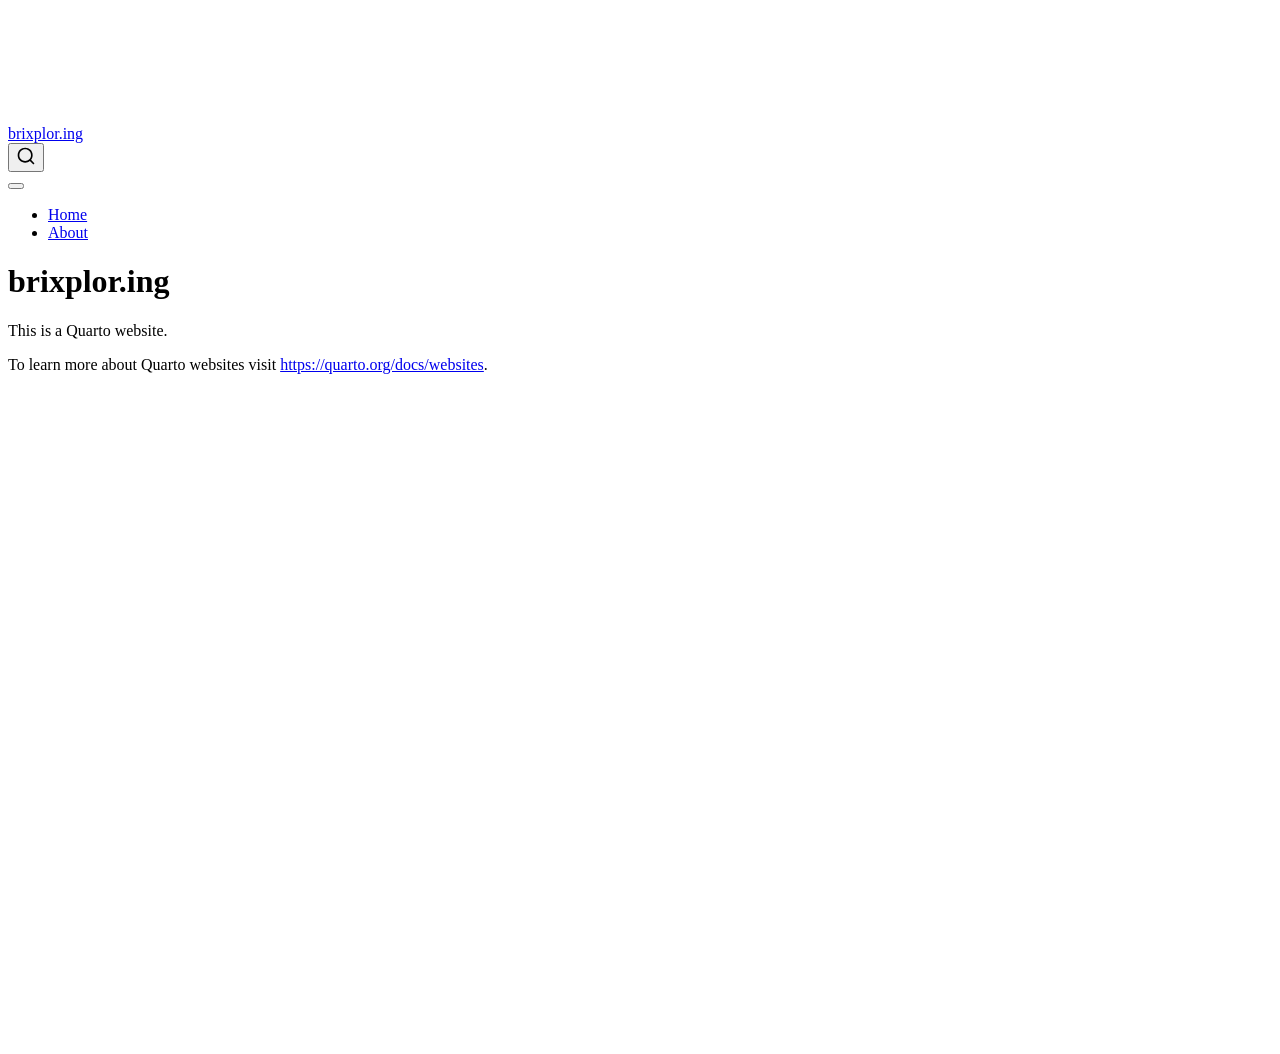
==== docs/index.html @ 3aeb50ac "Initial commit" ====
<!DOCTYPE html>
<html xmlns="http://www.w3.org/1999/xhtml" lang="en" xml:lang="en"><head>

<meta charset="utf-8">
<meta name="generator" content="quarto-1.10.19">

<meta name="viewport" content="width=device-width, initial-scale=1.0, user-scalable=yes">


<title>brixplor.ing</title>
<style>
/* Default styles provided by pandoc.
** See https://pandoc.org/MANUAL.html#variables-for-html for config info.
*/
span.smallcaps{font-variant: small-caps;}
div.columns{display: flex; gap: 1.5em;}
div.column{flex: auto;}
@media screen {
div.columns{gap: min(4vw, 1.5em);}
div.column{overflow-x: auto;}
}
div.hanging-indent{margin-left: 1.5em; text-indent: -1.5em;}
ul.task-list{list-style: none;}
ul.task-list li input[type="checkbox"] {
  width: 0.8em;
  margin: 0 0.8em 0.2em -1em; /* quarto-specific, see https://github.com/quarto-dev/quarto-cli/issues/4556 */ 
  vertical-align: middle;
}
</style>


<script src="site_libs/quarto-nav/quarto-nav.js"></script>
<script src="site_libs/quarto-nav/headroom.min.js"></script>
<script src="site_libs/clipboard/clipboard.min.js"></script>
<script src="site_libs/quarto-search/autocomplete.umd.js"></script>
<script src="site_libs/quarto-search/fuse.min.js"></script>
<script src="site_libs/quarto-search/quarto-search.js"></script>
<meta name="quarto:offset" content="./">
<script src="site_libs/quarto-html/quarto.js" type="module"></script>
<script src="site_libs/quarto-html/tabsets/tabsets.js" type="module"></script>
<script src="site_libs/quarto-html/popper.min.js"></script>
<script src="site_libs/quarto-html/tippy.umd.min.js"></script>
<script src="site_libs/quarto-html/anchor.min.js"></script>
<link href="site_libs/quarto-html/tippy.css" rel="stylesheet">
<link href="site_libs/quarto-html/quarto-syntax-highlighting-bf27225e3a48a9273f3daa8f8e829971.css" rel="stylesheet" id="quarto-text-highlighting-styles">
<script src="site_libs/bootstrap/bootstrap.min.js"></script>
<link href="site_libs/bootstrap/bootstrap-icons.css" rel="stylesheet">
<link href="site_libs/bootstrap/bootstrap-172ba59bd5e0b52282274ba0c0cc16fc.min.css" rel="stylesheet" append-hash="true" id="quarto-bootstrap" data-mode="light">
<script id="quarto-search-options" type="application/json">{
  "location": "navbar",
  "copy-button": false,
  "collapse-after": 3,
  "panel-placement": "end",
  "type": "overlay",
  "limit": 50,
  "keyboard-shortcut": [
    "f",
    "/",
    "s"
  ],
  "show-item-context": false,
  "language": {
    "search-no-results-text": "No results",
    "search-matching-documents-text": "matching documents",
    "search-copy-link-title": "Copy link to search",
    "search-hide-matches-text": "Hide additional matches",
    "search-more-match-text": "more match in this document",
    "search-more-matches-text": "more matches in this document",
    "search-clear-button-title": "Clear",
    "search-text-placeholder": "",
    "search-detached-cancel-button-title": "Cancel",
    "search-submit-button-title": "Submit",
    "search-label": "Search"
  }
}</script>


<link rel="stylesheet" href="styles.css">
</head>

<body class="nav-fixed quarto-light">

<div id="quarto-search-results"></div>
  <header id="quarto-header" class="headroom fixed-top">
    <nav class="navbar navbar-expand-lg " data-bs-theme="dark">
      <div class="navbar-container container-fluid">
      <div class="navbar-brand-container mx-auto">
    <a class="navbar-brand" href="./index.html">
    <span class="navbar-title">brixplor.ing</span>
    </a>
  </div>
            <div id="quarto-search" class="" title="Search"></div>
          <button class="navbar-toggler" type="button" data-bs-toggle="collapse" data-bs-target="#navbarCollapse" aria-controls="navbarCollapse" role="menu" aria-expanded="false" aria-label="Toggle navigation" onclick="if (window.quartoToggleHeadroom) { window.quartoToggleHeadroom(); }">
  <span class="navbar-toggler-icon"></span>
</button>
          <div class="collapse navbar-collapse" id="navbarCollapse">
            <ul class="navbar-nav navbar-nav-scroll me-auto">
  <li class="nav-item">
    <a class="nav-link active" href="./index.html" aria-current="page"> 
<span class="menu-text">Home</span></a>
  </li>  
  <li class="nav-item">
    <a class="nav-link" href="./about.html"> 
<span class="menu-text">About</span></a>
  </li>  
</ul>
          </div> <!-- /navcollapse -->
            <div class="quarto-navbar-tools">
</div>
      </div> <!-- /container-fluid -->
    </nav>
</header>
<!-- content -->
<div id="quarto-content" class="quarto-container page-columns page-rows-contents page-layout-article page-navbar">
<!-- sidebar -->
<!-- margin-sidebar -->
    <div id="quarto-margin-sidebar" class="sidebar margin-sidebar zindex-bottom">
        
    </div>
<!-- main -->
<main class="content" id="quarto-document-content">

<header id="title-block-header" class="quarto-title-block default">
<div class="quarto-title">
<h1 class="title">brixplor.ing</h1>
</div>



<div class="quarto-title-meta">

    
  
    
  </div>
  


</header>


<p>This is a Quarto website.</p>
<p>To learn more about Quarto websites visit <a href="https://quarto.org/docs/websites" class="uri">https://quarto.org/docs/websites</a>.</p>



</main> <!-- /main -->
<script id="quarto-html-after-body" type="application/javascript">
  window.document.addEventListener("DOMContentLoaded", function (event) {
    const icon = "";
    const anchorJS = new window.AnchorJS();
    anchorJS.options = {
      placement: 'right',
      icon: icon
    };
    anchorJS.add('.anchored');
    const isCodeAnnotation = (el) => {
      for (const clz of el.classList) {
        if (clz.startsWith('code-annotation-')) {                     
          return true;
        }
      }
      return false;
    }
    const onCopySuccess = function(e) {
      // button target
      const button = e.trigger;
      // don't keep focus
      button.blur();
      // flash "checked"
      button.classList.add('code-copy-button-checked');
      var currentTitle = button.getAttribute("title");
      button.setAttribute("title", "Copied!");
      let tooltip;
      if (window.bootstrap) {
        button.setAttribute("data-bs-toggle", "tooltip");
        button.setAttribute("data-bs-placement", "left");
        button.setAttribute("data-bs-title", "Copied!");
        tooltip = new bootstrap.Tooltip(button, 
          { trigger: "manual", 
            customClass: "code-copy-button-tooltip",
            offset: [0, -8]});
        tooltip.show();    
      }
      setTimeout(function() {
        if (tooltip) {
          tooltip.hide();
          button.removeAttribute("data-bs-title");
          button.removeAttribute("data-bs-toggle");
          button.removeAttribute("data-bs-placement");
        }
        button.setAttribute("title", currentTitle);
        button.classList.remove('code-copy-button-checked');
      }, 1000);
      // clear code selection
      e.clearSelection();
    }
    const getTextToCopy = function(trigger) {
      const outerScaffold = trigger.parentElement.cloneNode(true);
      const codeEl = outerScaffold.querySelector('code');
      for (const childEl of codeEl.children) {
        if (isCodeAnnotation(childEl)) {
          childEl.remove();
        }
      }
      return codeEl.innerText;
    }
    const clipboard = new window.ClipboardJS('.code-copy-button:not([data-in-quarto-modal])', {
      text: getTextToCopy
    });
    clipboard.on('success', onCopySuccess);
    if (window.document.getElementById('quarto-embedded-source-code-modal')) {
      const clipboardModal = new window.ClipboardJS('.code-copy-button[data-in-quarto-modal]', {
        text: getTextToCopy,
        container: window.document.getElementById('quarto-embedded-source-code-modal')
      });
      clipboardModal.on('success', onCopySuccess);
    }
      var localhostRegex = new RegExp(/^(?:http|https):\/\/localhost\:?[0-9]*\//);
      var mailtoRegex = new RegExp(/^mailto:/);
        var filterRegex = new RegExp('/' + window.location.host + '/');
      var isInternal = (href) => {
          return filterRegex.test(href) || localhostRegex.test(href) || mailtoRegex.test(href);
      }
      // Inspect non-navigation links and adorn them if external
     var links = window.document.querySelectorAll('a[href]:not(.nav-link):not(.navbar-brand):not(.toc-action):not(.sidebar-link):not(.sidebar-item-toggle):not(.pagination-link):not(.no-external):not([aria-hidden]):not(.dropdown-item):not(.quarto-navigation-tool):not(.about-link)');
      for (var i=0; i<links.length; i++) {
        const link = links[i];
        if (!isInternal(link.href)) {
          // undo the damage that might have been done by quarto-nav.js in the case of
          // links that we want to consider external
          if (link.dataset.originalHref !== undefined) {
            link.href = link.dataset.originalHref;
          }
        }
      }
    function tippyHover(el, contentFn, onTriggerFn, onUntriggerFn) {
      const config = {
        allowHTML: true,
        maxWidth: 500,
        delay: 100,
        arrow: false,
        appendTo: function(el) {
            return el.parentElement;
        },
        interactive: true,
        interactiveBorder: 10,
        theme: 'quarto',
        placement: 'bottom-start',
      };
      if (contentFn) {
        config.content = contentFn;
      }
      if (onTriggerFn) {
        config.onTrigger = onTriggerFn;
      }
      if (onUntriggerFn) {
        config.onUntrigger = onUntriggerFn;
      }
      window.tippy(el, config); 
    }
    const noterefs = window.document.querySelectorAll('a[role="doc-noteref"]');
    for (var i=0; i<noterefs.length; i++) {
      const ref = noterefs[i];
      tippyHover(ref, function() {
        // use id or data attribute instead here
        let href = ref.getAttribute('data-footnote-href') || ref.getAttribute('href');
        try { href = new URL(href).hash; } catch {}
        const id = href.replace(/^#\/?/, "");
        const note = window.document.getElementById(id);
        if (note) {
          return note.innerHTML;
        } else {
          return "";
        }
      });
    }
    const xrefs = window.document.querySelectorAll('a.quarto-xref');
    const processXRef = (id, note) => {
      // Strip column container classes
      const stripColumnClz = (el) => {
        el.classList.remove("page-full", "page-columns");
        if (el.children) {
          for (const child of el.children) {
            stripColumnClz(child);
          }
        }
      }
      stripColumnClz(note)
      if (id === null || id.startsWith('sec-')) {
        // Special case sections, only their first couple elements
        const container = document.createElement("div");
        if (note.children && note.children.length > 2) {
          container.appendChild(note.children[0].cloneNode(true));
          for (let i = 1; i < note.children.length; i++) {
            const child = note.children[i];
            if (child.tagName === "P" && child.innerText === "") {
              continue;
            } else {
              container.appendChild(child.cloneNode(true));
              break;
            }
          }
          if (window.Quarto?.typesetMath) {
            window.Quarto.typesetMath(container);
          }
          return container.innerHTML
        } else {
          if (window.Quarto?.typesetMath) {
            window.Quarto.typesetMath(note);
          }
          return note.innerHTML;
        }
      } else {
        // Remove any anchor links if they are present
        const anchorLink = note.querySelector('a.anchorjs-link');
        if (anchorLink) {
          anchorLink.remove();
        }
        if (window.Quarto?.typesetMath) {
          window.Quarto.typesetMath(note);
        }
        if (note.classList.contains("callout")) {
          return note.outerHTML;
        } else {
          return note.innerHTML;
        }
      }
    }
    for (var i=0; i<xrefs.length; i++) {
      const xref = xrefs[i];
      tippyHover(xref, undefined, function(instance) {
        instance.disable();
        let url = xref.getAttribute('href');
        let hash = undefined; 
        if (url.startsWith('#')) {
          hash = url;
        } else {
          try { hash = new URL(url).hash; } catch {}
        }
        if (hash) {
          const id = hash.replace(/^#\/?/, "");
          const note = window.document.getElementById(id);
          if (note !== null) {
            try {
              const html = processXRef(id, note.cloneNode(true));
              instance.setContent(html);
            } finally {
              instance.enable();
              instance.show();
            }
          } else {
            // See if we can fetch this
            fetch(url.split('#')[0])
            .then(res => res.text())
            .then(html => {
              const parser = new DOMParser();
              const htmlDoc = parser.parseFromString(html, "text/html");
              const note = htmlDoc.getElementById(id);
              if (note !== null) {
                const html = processXRef(id, note);
                instance.setContent(html);
              } 
            }).finally(() => {
              instance.enable();
              instance.show();
            });
          }
        } else {
          // See if we can fetch a full url (with no hash to target)
          // This is a special case and we should probably do some content thinning / targeting
          fetch(url)
          .then(res => res.text())
          .then(html => {
            const parser = new DOMParser();
            const htmlDoc = parser.parseFromString(html, "text/html");
            const note = htmlDoc.querySelector('main.content');
            if (note !== null) {
              // This should only happen for chapter cross references
              // (since there is no id in the URL)
              // remove the first header
              if (note.children.length > 0 && note.children[0].tagName === "HEADER") {
                note.children[0].remove();
              }
              const html = processXRef(null, note);
              instance.setContent(html);
            } 
          }).finally(() => {
            instance.enable();
            instance.show();
          });
        }
      }, function(instance) {
      });
    }
        let selectedAnnoteEl;
        const selectorForAnnotation = ( cell, annotation) => {
          let cellAttr = 'data-code-cell="' + cell + '"';
          let lineAttr = 'data-code-annotation="' +  annotation + '"';
          const selector = 'span[' + cellAttr + '][' + lineAttr + ']';
          return selector;
        }
        const selectCodeLines = (annoteEl) => {
          const doc = window.document;
          const targetCell = annoteEl.getAttribute("data-target-cell");
          const targetAnnotation = annoteEl.getAttribute("data-target-annotation");
          const annoteSpan = window.document.querySelector(selectorForAnnotation(targetCell, targetAnnotation));
          const lines = annoteSpan.getAttribute("data-code-lines").split(",");
          const lineIds = lines.map((line) => {
            return targetCell + "-" + line;
          })
          let top = null;
          let height = null;
          let parent = null;
          if (lineIds.length > 0) {
              //compute the position of the single el (top and bottom and make a div)
              const el = window.document.getElementById(lineIds[0]);
              top = el.offsetTop;
              height = el.offsetHeight;
              parent = el.parentElement.parentElement;
            if (lineIds.length > 1) {
              const lastEl = window.document.getElementById(lineIds[lineIds.length - 1]);
              const bottom = lastEl.offsetTop + lastEl.offsetHeight;
              height = bottom - top;
            }
            if (top !== null && height !== null && parent !== null) {
              // cook up a div (if necessary) and position it 
              let div = window.document.getElementById("code-annotation-line-highlight");
              if (div === null) {
                div = window.document.createElement("div");
                div.setAttribute("id", "code-annotation-line-highlight");
                div.style.position = 'absolute';
                parent.appendChild(div);
              }
              div.style.top = top - 2 + "px";
              div.style.height = height + 4 + "px";
              div.style.left = 0;
              let gutterDiv = window.document.getElementById("code-annotation-line-highlight-gutter");
              if (gutterDiv === null) {
                gutterDiv = window.document.createElement("div");
                gutterDiv.setAttribute("id", "code-annotation-line-highlight-gutter");
                gutterDiv.style.position = 'absolute';
                const codeCell = window.document.getElementById(targetCell);
                const gutter = codeCell.querySelector('.code-annotation-gutter');
                gutter.appendChild(gutterDiv);
              }
              gutterDiv.style.top = top - 2 + "px";
              gutterDiv.style.height = height + 4 + "px";
            }
            selectedAnnoteEl = annoteEl;
          }
        };
        const unselectCodeLines = () => {
          const elementsIds = ["code-annotation-line-highlight", "code-annotation-line-highlight-gutter"];
          elementsIds.forEach((elId) => {
            const div = window.document.getElementById(elId);
            if (div) {
              div.remove();
            }
          });
          selectedAnnoteEl = undefined;
        };
          // Handle positioning of the toggle
      window.addEventListener(
        "resize",
        throttle(() => {
          elRect = undefined;
          if (selectedAnnoteEl) {
            selectCodeLines(selectedAnnoteEl);
          }
        }, 10)
      );
      function throttle(fn, ms) {
      let throttle = false;
      let timer;
        return (...args) => {
          if(!throttle) { // first call gets through
              fn.apply(this, args);
              throttle = true;
          } else { // all the others get throttled
              if(timer) clearTimeout(timer); // cancel #2
              timer = setTimeout(() => {
                fn.apply(this, args);
                timer = throttle = false;
              }, ms);
          }
        };
      }
        // Attach click handler to the DT
        const annoteDls = window.document.querySelectorAll('dt[data-target-cell]');
        for (const annoteDlNode of annoteDls) {
          annoteDlNode.addEventListener('click', (event) => {
            const clickedEl = event.target;
            if (clickedEl !== selectedAnnoteEl) {
              unselectCodeLines();
              const activeEl = window.document.querySelector('dt[data-target-cell].code-annotation-active');
              if (activeEl) {
                activeEl.classList.remove('code-annotation-active');
              }
              selectCodeLines(clickedEl);
              clickedEl.classList.add('code-annotation-active');
            } else {
              // Unselect the line
              unselectCodeLines();
              clickedEl.classList.remove('code-annotation-active');
            }
          });
        }
    const findCites = (el) => {
      const parentEl = el.parentElement;
      if (parentEl) {
        const cites = parentEl.dataset.cites;
        if (cites) {
          return {
            el,
            cites: cites.split(' ')
          };
        } else {
          return findCites(el.parentElement)
        }
      } else {
        return undefined;
      }
    };
    var bibliorefs = window.document.querySelectorAll('a[role="doc-biblioref"]');
    for (var i=0; i<bibliorefs.length; i++) {
      const ref = bibliorefs[i];
      const citeInfo = findCites(ref);
      if (citeInfo) {
        tippyHover(citeInfo.el, function() {
          var popup = window.document.createElement('div');
          citeInfo.cites.forEach(function(cite) {
            var citeDiv = window.document.createElement('div');
            citeDiv.classList.add('hanging-indent');
            citeDiv.classList.add('csl-entry');
            var biblioDiv = window.document.getElementById('ref-' + cite);
            if (biblioDiv) {
              citeDiv.innerHTML = biblioDiv.innerHTML;
            }
            popup.appendChild(citeDiv);
          });
          return popup.innerHTML;
        });
      }
    }
  });
  </script>
</div> <!-- /content -->




</body></html>
---- docs/site_libs/quarto-html/tippy.css ----
.tippy-box[data-animation=fade][data-state=hidden]{opacity:0}[data-tippy-root]{max-width:calc(100vw - 10px)}.tippy-box{position:relative;background-color:#333;color:#fff;border-radius:4px;font-size:14px;line-height:1.4;white-space:normal;outline:0;transition-property:transform,visibility,opacity}.tippy-box[data-placement^=top]>.tippy-arrow{bottom:0}.tippy-box[data-placement^=top]>.tippy-arrow:before{bottom:-7px;left:0;border-width:8px 8px 0;border-top-color:initial;transform-origin:center top}.tippy-box[data-placement^=bottom]>.tippy-arrow{top:0}.tippy-box[data-placement^=bottom]>.tippy-arrow:before{top:-7px;left:0;border-width:0 8px 8px;border-bottom-color:initial;transform-origin:center bottom}.tippy-box[data-placement^=left]>.tippy-arrow{right:0}.tippy-box[data-placement^=left]>.tippy-arrow:before{border-width:8px 0 8px 8px;border-left-color:initial;right:-7px;transform-origin:center left}.tippy-box[data-placement^=right]>.tippy-arrow{left:0}.tippy-box[data-placement^=right]>.tippy-arrow:before{left:-7px;border-width:8px 8px 8px 0;border-right-color:initial;transform-origin:center right}.tippy-box[data-inertia][data-state=visible]{transition-timing-function:cubic-bezier(.54,1.5,.38,1.11)}.tippy-arrow{width:16px;height:16px;color:#333}.tippy-arrow:before{content:"";position:absolute;border-color:transparent;border-style:solid}.tippy-content{position:relative;padding:5px 9px;z-index:1}
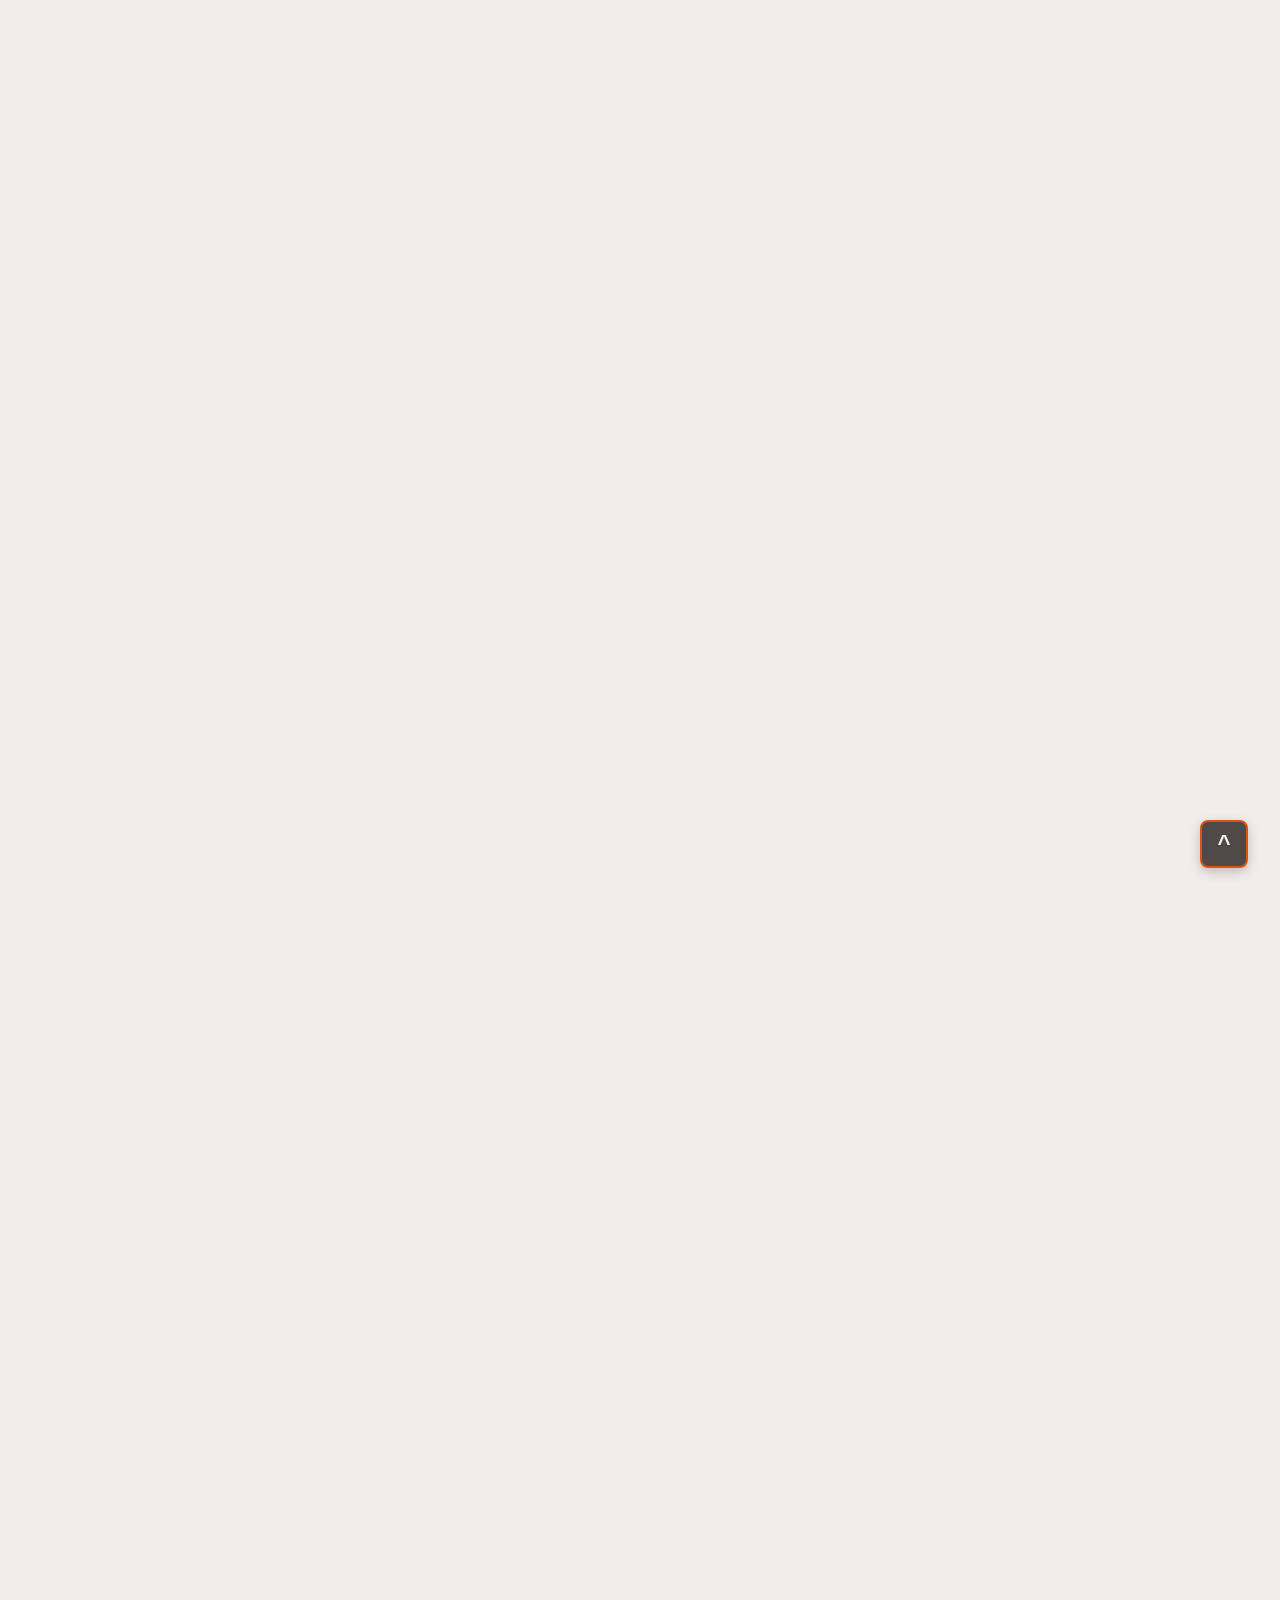
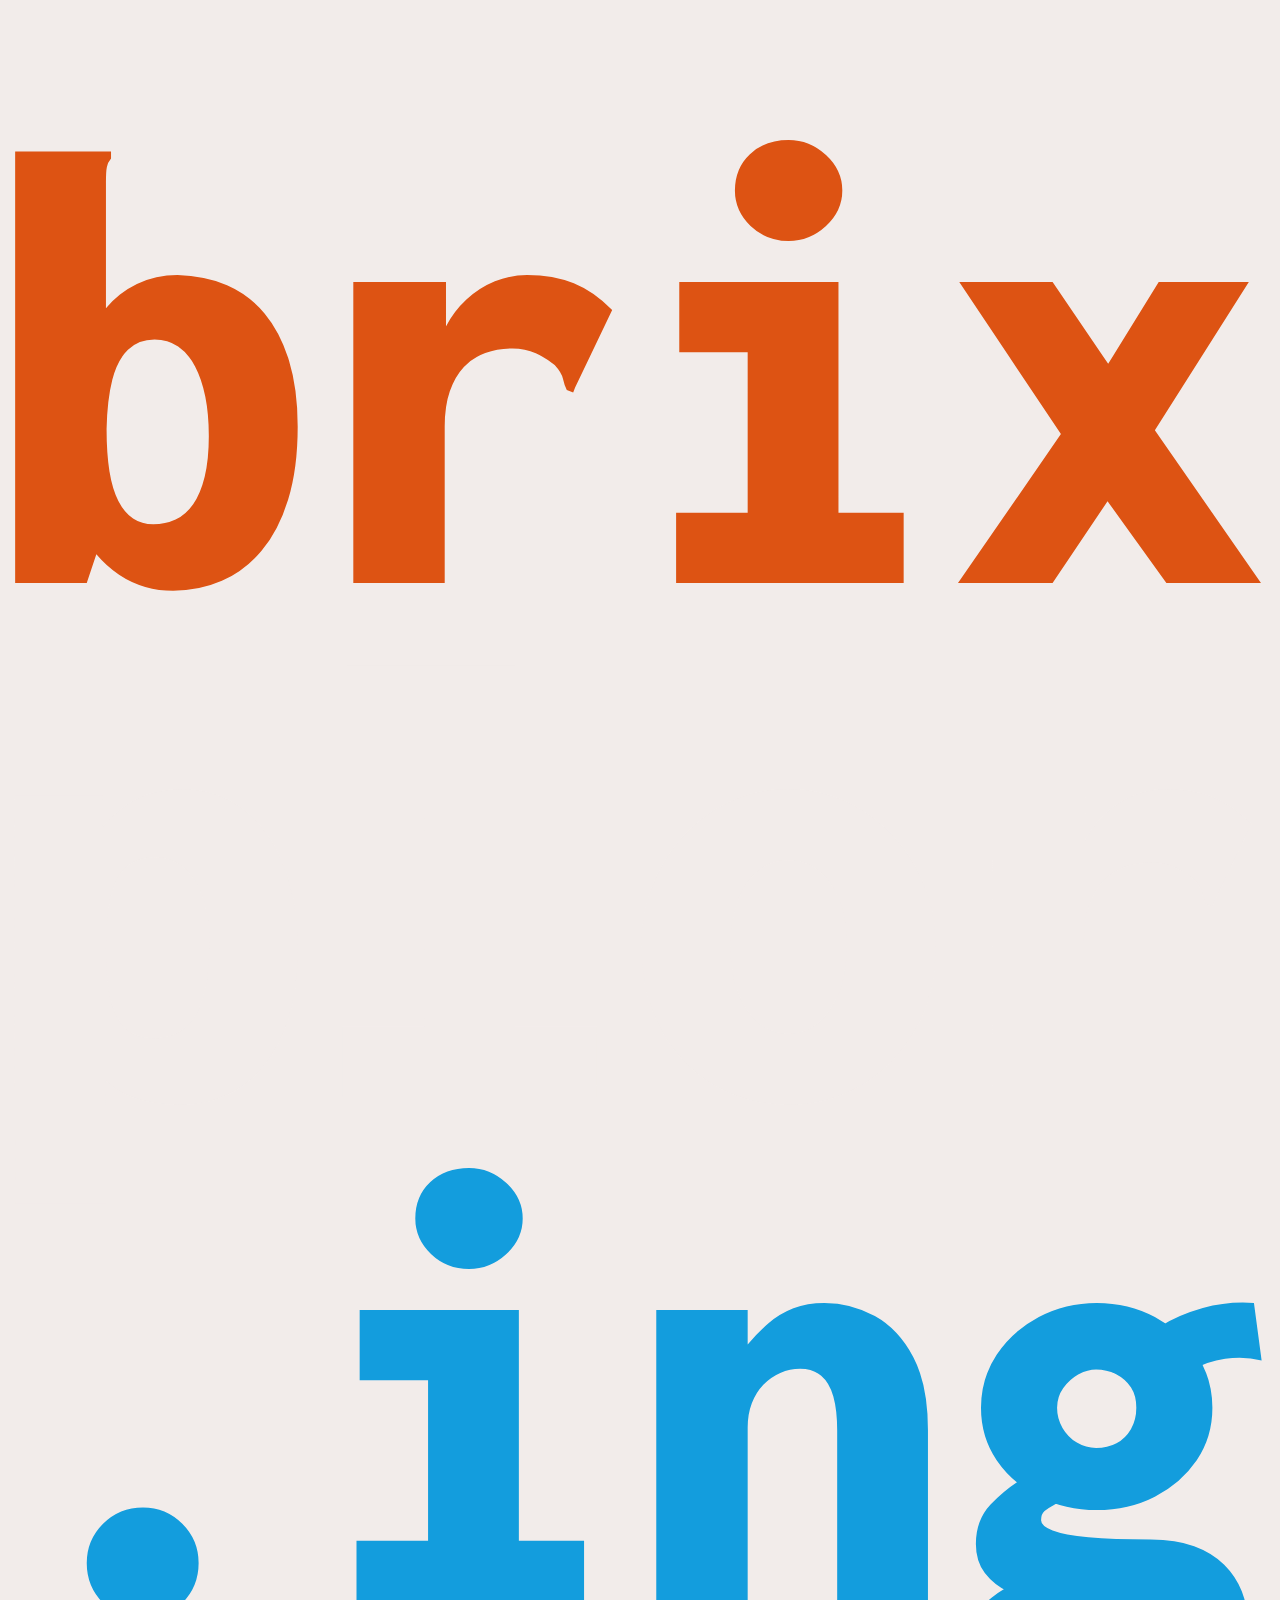
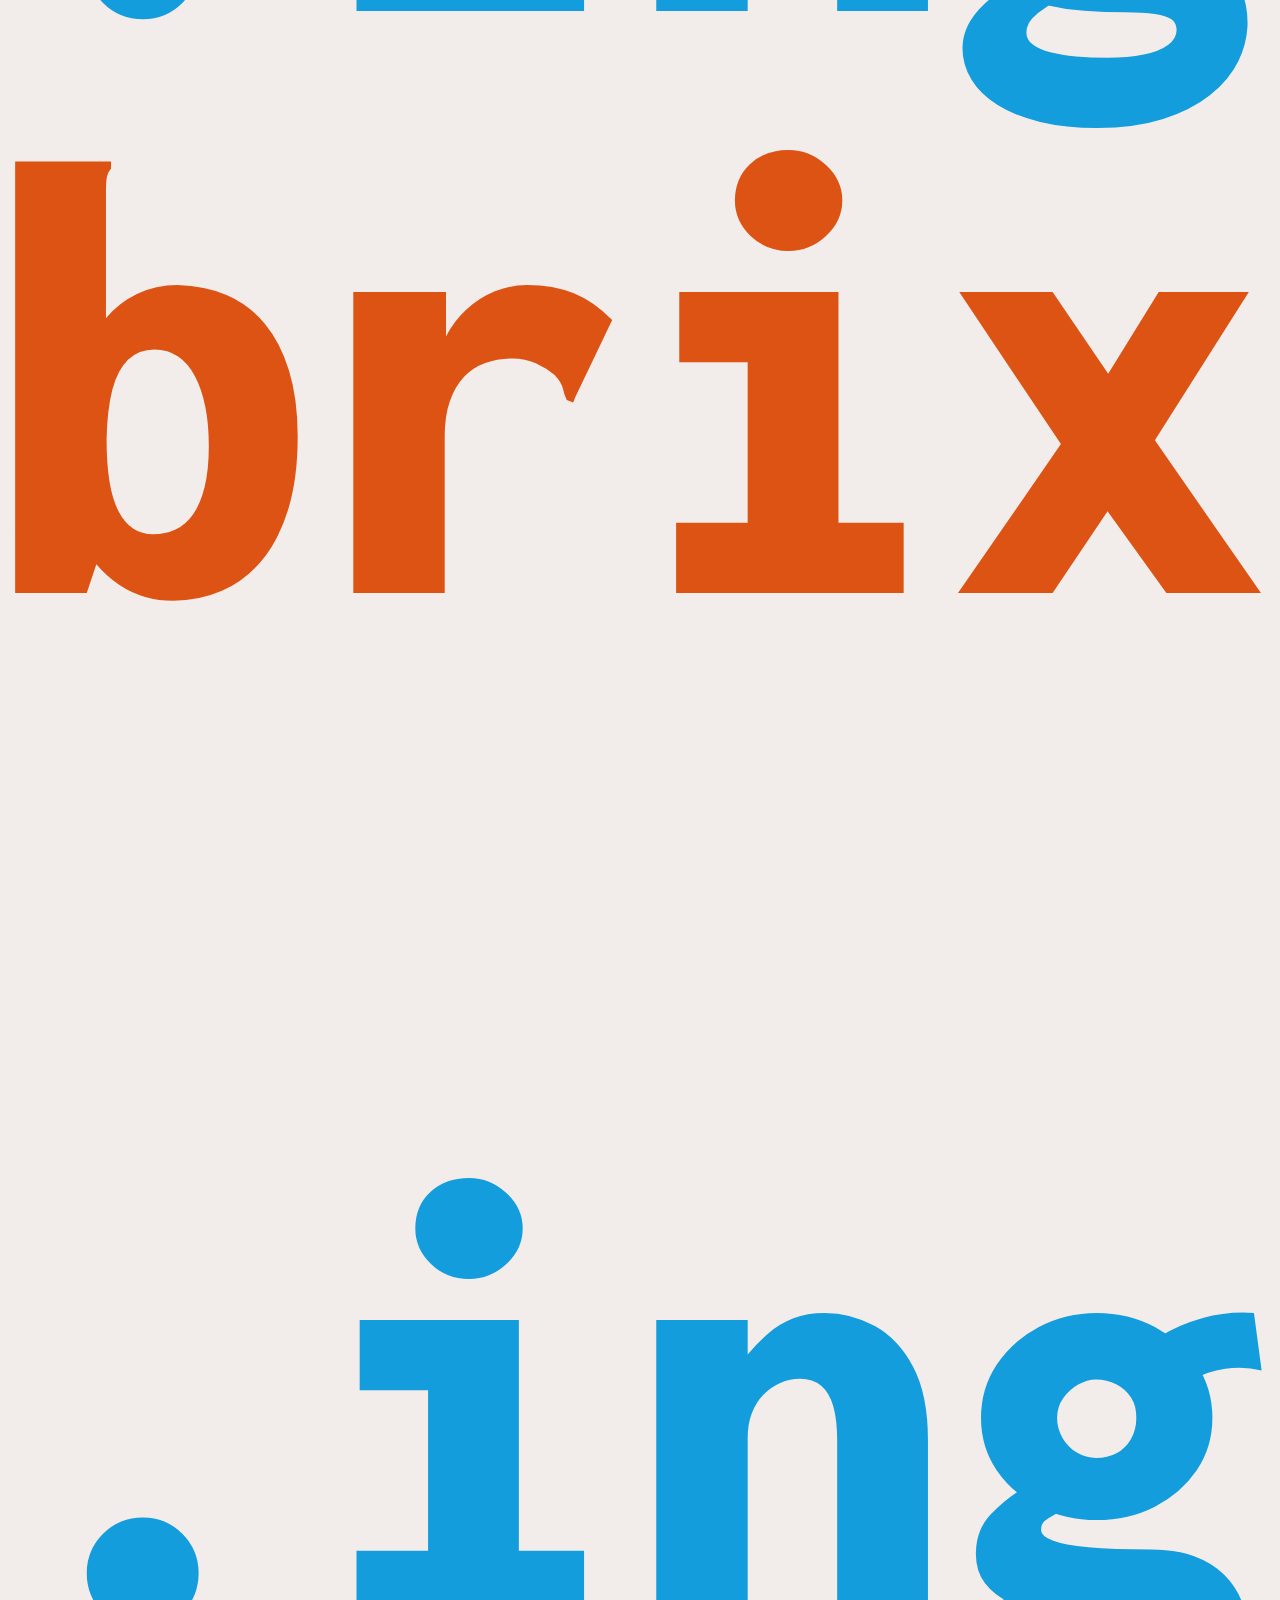
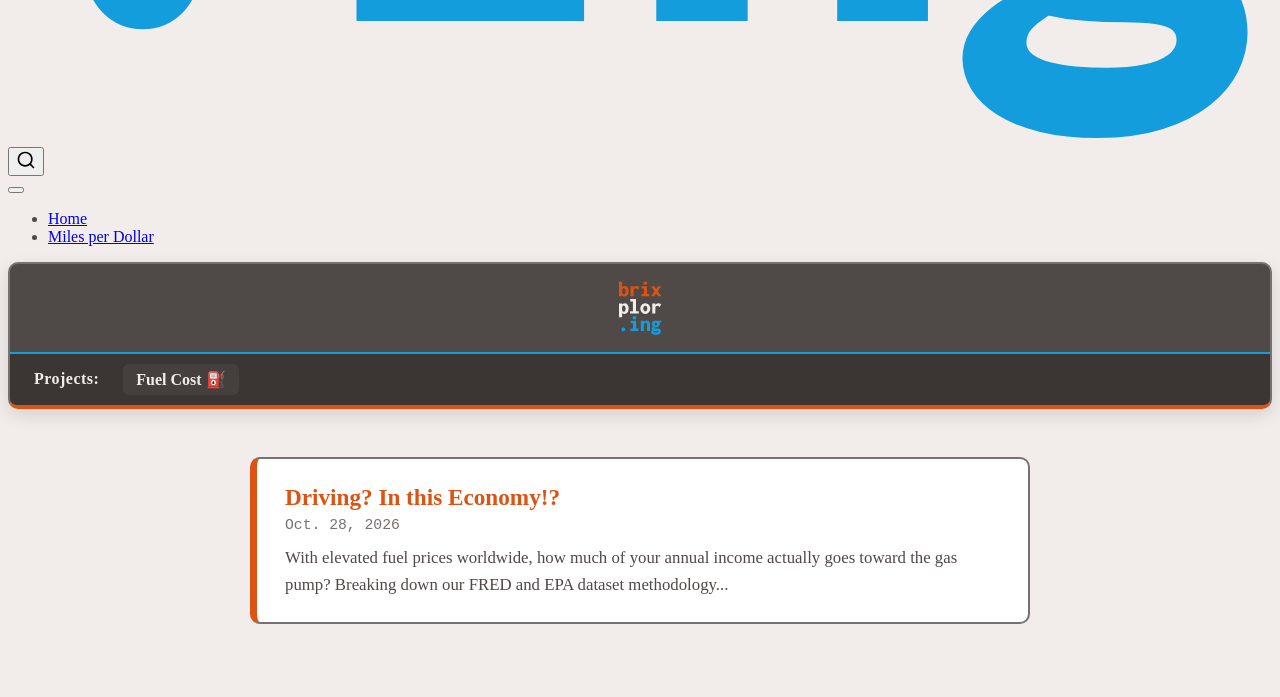
==== commit 3a17068c: "created home and mpg pages" ====
--- a/docs/index.html
+++ b/docs/index.html
@@ -7,7 +7,7 @@
 <meta name="viewport" content="width=device-width, initial-scale=1.0, user-scalable=yes">
 
 
-<title>brixplor.ing</title>
+<title>brixplor.ing | Home</title>
 <style>
 /* Default styles provided by pandoc.
 ** See https://pandoc.org/MANUAL.html#variables-for-html for config info.
@@ -85,8 +85,9 @@
     <nav class="navbar navbar-expand-lg " data-bs-theme="dark">
       <div class="navbar-container container-fluid">
       <div class="navbar-brand-container mx-auto">
-    <a class="navbar-brand" href="./index.html">
-    <span class="navbar-title">brixplor.ing</span>
+    <a href="./index.html" class="navbar-brand navbar-brand-logo">
+    <img src="./images/brixplor_logomintext.svg" alt="" class="navbar-logo light-content">
+    <img src="./images/brixplor_logomintext.svg" alt="" class="navbar-logo dark-content">
     </a>
   </div>
             <div id="quarto-search" class="" title="Search"></div>
@@ -100,8 +101,8 @@
 <span class="menu-text">Home</span></a>
   </li>  
   <li class="nav-item">
-    <a class="nav-link" href="./about.html"> 
-<span class="menu-text">About</span></a>
+    <a class="nav-link" href="./mpg.html"> 
+<span class="menu-text">Miles per Dollar</span></a>
   </li>  
 </ul>
           </div> <!-- /navcollapse -->
@@ -111,36 +112,102 @@
     </nav>
 </header>
 <!-- content -->
-<div id="quarto-content" class="quarto-container page-columns page-rows-contents page-layout-article page-navbar">
+<div id="quarto-content" class="quarto-container page-columns page-rows-contents page-layout-full page-navbar">
 <!-- sidebar -->
 <!-- margin-sidebar -->
-    <div id="quarto-margin-sidebar" class="sidebar margin-sidebar zindex-bottom">
-        
-    </div>
+    
 <!-- main -->
-<main class="content" id="quarto-document-content">
-
-<header id="title-block-header" class="quarto-title-block default">
-<div class="quarto-title">
-<h1 class="title">brixplor.ing</h1>
+<main class="content column-page" id="quarto-document-content"><header id="title-block-header" class="quarto-title-block"></header>
+<header id="main-header" class="site-header">
+
+  <div class="logo-stage">
+
+    <a href="index.html" class="gliding-logo">
+
+      <img src="images/brixplor_logomintext.svg" alt="brixplor.ing logo">
+
+    </a>
+
+  </div>
+
+
+
+  <nav class="projects-bar" aria-label="Projects Navigation">
+
+    <span class="projects-label">Projects:</span>
+
+    <a href="mpg.html" class="project-link">Fuel Cost ⛽</a>
+
+  </nav>
+
+</header>
+
+
+
+<script>
+
+  // Glide logo from center to left on scroll
+
+  const headerEl = document.getElementById("main-header");
+
+  window.addEventListener("scroll", () => {
+
+    if (window.scrollY > 40) {
+
+      headerEl.classList.add("scrolled");
+
+    } else {
+
+      headerEl.classList.remove("scrolled");
+
+    }
+
+  });
+
+</script>
+
+
+
+
+<div class="home-wrapper">
+
+  <!-- DATED WRITEUP POSTS -->
+  <main class="posts-feed">
+
+    <a href="mpg.html" class="post-card">
+      <h2 class="post-title anchored">Driving? In this Economy!?</h2>
+      <span class="post-date">Oct. 28, 2026</span>
+      <p class="post-excerpt">
+        With elevated fuel prices worldwide, how much of your annual income actually goes toward the gas pump? Breaking down our FRED and EPA dataset methodology...
+      </p>
+    </a>
+
+  </main>
+
 </div>
 
-
-
-<div class="quarto-title-meta">
-
-    
-  
-    
-  </div>
-  
-
-
-</header>
-
-
-<p>This is a Quarto website.</p>
-<p>To learn more about Quarto websites visit <a href="https://quarto.org/docs/websites" class="uri">https://quarto.org/docs/websites</a>.</p>
+<!-- RETURN TO TOP BUTTON -->
+<button id="backToTopBtn" class="back-to-top" title="Return to top" aria-label="Return to top">
+  ^
+</button>
+
+<script>
+  // Glide logo from center to left on scroll
+  const headerEl = document.getElementById("main-header");
+  window.addEventListener("scroll", () => {
+    if (window.scrollY > 40) {
+      headerEl.classList.add("scrolled");
+    } else {
+      headerEl.classList.remove("scrolled");
+    }
+  });
+
+  // Smooth scroll back to top
+  const backToTopBtn = document.getElementById("backToTopBtn");
+  backToTopBtn.addEventListener("click", () => {
+    window.scrollTo({ top: 0, behavior: "smooth" });
+  });
+</script>
 
 
 
--- a/docs/styles.css
+++ b/docs/styles.css
@@ -0,0 +1,199 @@
+/* css styles */
+  :root {
+    --brix-orange: #dd5313;
+    --brix-blue: #139ddd;
+    --brix-offwhite: #f2ecea;
+    --brix-dark-gray: #4f4947;
+    --brix-mid-gray: #77726f;
+    --brix-card-bg: #ffffff;
+  }
+
+  body {
+    background-color: var(--brix-offwhite);
+    color: var(--brix-dark-gray);
+  }
+
+  /* Main Container */
+  .home-wrapper {
+    max-width: 960px;
+    margin: 0 auto;
+    padding: 0.5rem 1rem 4rem 1rem;
+  }
+
+  /* Sticky Header & Gliding Logo */
+  .site-header {
+    position: sticky;
+    top: 0;
+    z-index: 1000;
+    background-color: var(--brix-dark-gray);
+    border: 2px solid var(--brix-mid-gray);
+    border-bottom: 4px solid var(--brix-orange);
+    border-radius: 10px;
+    overflow: hidden;
+    margin-bottom: 2.5rem;
+    box-shadow: 0 6px 18px rgba(0, 0, 0, 0.12);
+  }
+
+  .logo-stage {
+    position: relative;
+    height: 88px;
+    display: flex;
+    align-items: center;
+    padding: 0 1.5rem;
+    transition: height 0.35s ease;
+  }
+
+  .site-header.scrolled .logo-stage {
+    height: 64px;
+  }
+
+  /* Starts centered, glides to the left on scroll */
+  .gliding-logo {
+    position: absolute;
+    left: 50%;
+    transform: translateX(-50%);
+    transition: left 0.45s cubic-bezier(0.22, 1, 0.36, 1),
+                transform 0.45s cubic-bezier(0.22, 1, 0.36, 1);
+    display: flex;
+    align-items: center;
+    text-decoration: none;
+  }
+
+  .site-header.scrolled .gliding-logo {
+    left: 1.5rem;
+    transform: translateX(0);
+  }
+
+  .gliding-logo img {
+    height: 54px;
+    width: auto;
+    transition: height 0.35s ease;
+  }
+
+  .site-header.scrolled .gliding-logo img {
+    height: 40px;
+  }
+
+  /* Projects Navigation Bar */
+  .projects-bar {
+    background-color: #3b3634;
+    border-top: 2px solid var(--brix-blue);
+    padding: 0.65rem 1.5rem;
+    display: flex;
+    align-items: center;
+    gap: 1.25rem;
+    flex-wrap: wrap;
+    font-size: 1rem;
+  }
+
+  .projects-label {
+    font-weight: 800;
+    color: var(--brix-offwhite);
+    letter-spacing: 0.03em;
+    margin-right: 0.25rem;
+  }
+
+  .project-link {
+    color: var(--brix-offwhite);
+    text-decoration: none;
+    font-weight: 600;
+    padding: 0.3rem 0.75rem;
+    border-radius: 6px;
+    border: 1px solid transparent;
+    background-color: rgba(255, 255, 255, 0.05);
+    transition: all 0.2s ease;
+  }
+
+  .project-link:hover {
+    background-color: var(--brix-blue);
+    color: #ffffff;
+    border-color: var(--brix-offwhite);
+    transform: translateY(-2px);
+  }
+
+  /* Dated Writeup Post Cards */
+  .posts-feed {
+    display: flex;
+    flex-direction: column;
+    gap: 1.5rem;
+    max-width: 780px;
+    margin: 0 auto;
+  }
+
+  .post-card {
+    display: block;
+    text-decoration: none;
+    color: inherit;
+    background-color: var(--brix-card-bg);
+    border: 2px solid var(--brix-mid-gray);
+    border-left: 7px solid var(--brix-orange);
+    border-radius: 10px;
+    padding: 1.5rem 1.75rem;
+    transition: transform 0.22s cubic-bezier(0.22, 1, 0.36, 1),
+                box-shadow 0.22s cubic-bezier(0.22, 1, 0.36, 1),
+                border-color 0.22s ease;
+  }
+
+  /* Post button cursor hover animation */
+  .post-card:hover {
+    transform: translateY(-5px) scale(1.01);
+    border-color: var(--brix-blue);
+    border-left-color: var(--brix-blue);
+    box-shadow: 0 10px 22px rgba(19, 157, 221, 0.18);
+  }
+
+  .post-title {
+    margin: 0 0 0.35rem 0;
+    font-size: 1.45rem;
+    font-weight: 800;
+    color: var(--brix-orange);
+    transition: color 0.2s ease;
+  }
+
+  .post-card:hover .post-title {
+    color: var(--brix-blue);
+  }
+
+  .post-date {
+    font-family: monospace;
+    font-size: 0.92rem;
+    color: var(--brix-mid-gray);
+    margin-bottom: 0.75rem;
+    display: block;
+  }
+
+  .post-excerpt {
+    margin: 0;
+    font-size: 1.05rem;
+    line-height: 1.6;
+    color: var(--brix-dark-gray);
+  }
+
+  /* Return to Top Button */
+  .back-to-top {
+    position: fixed;
+    bottom: 2rem;
+    right: 2rem;
+    width: 48px;
+    height: 48px;
+    border-radius: 8px;
+    background-color: var(--brix-dark-gray);
+    color: var(--brix-offwhite);
+    border: 2px solid var(--brix-orange);
+    font-size: 1.4rem;
+    font-weight: 800;
+    cursor: pointer;
+    display: flex;
+    align-items: center;
+    justify-content: center;
+    box-shadow: 0 4px 12px rgba(0, 0, 0, 0.2);
+    transition: all 0.2s ease;
+    z-index: 999;
+  }
+
+  .back-to-top:hover {
+    background-color: var(--brix-orange);
+    color: #ffffff;
+    border-color: var(--brix-blue);
+    transform: translateY(-3px);
+  }
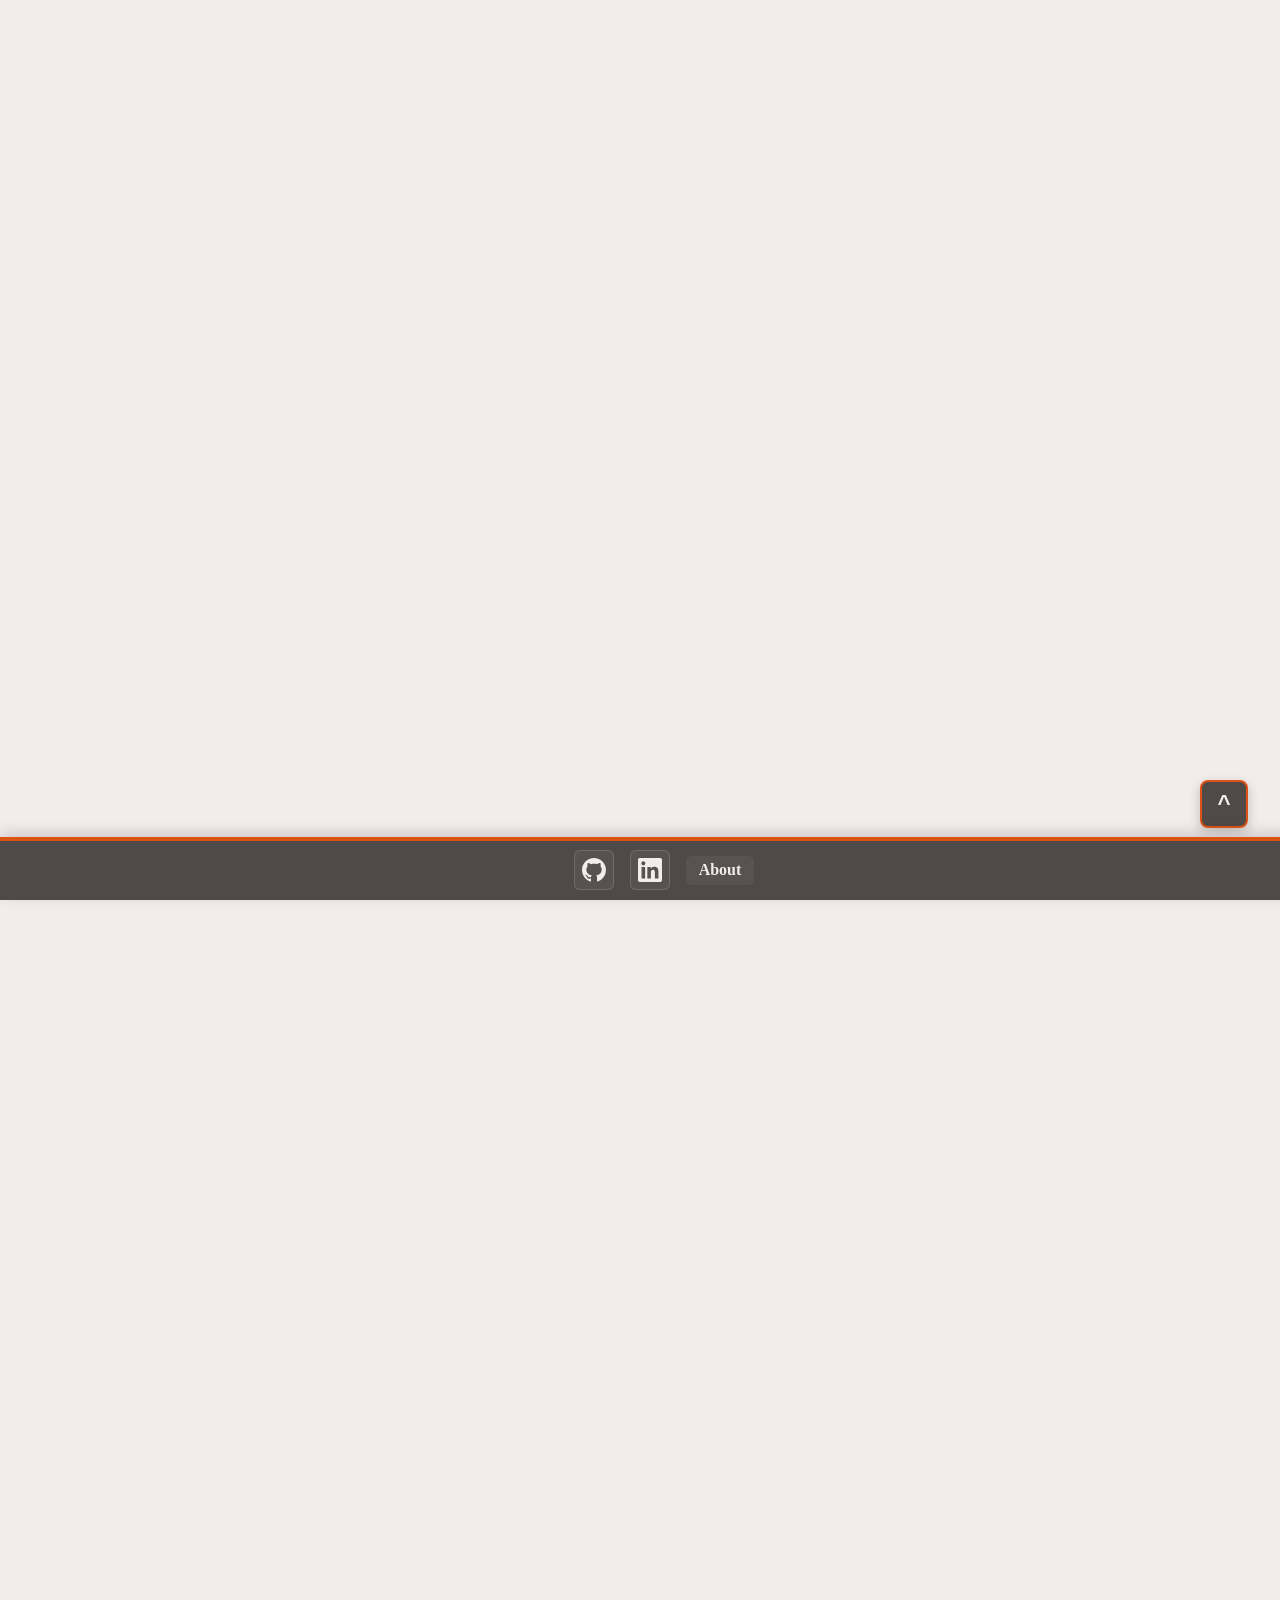
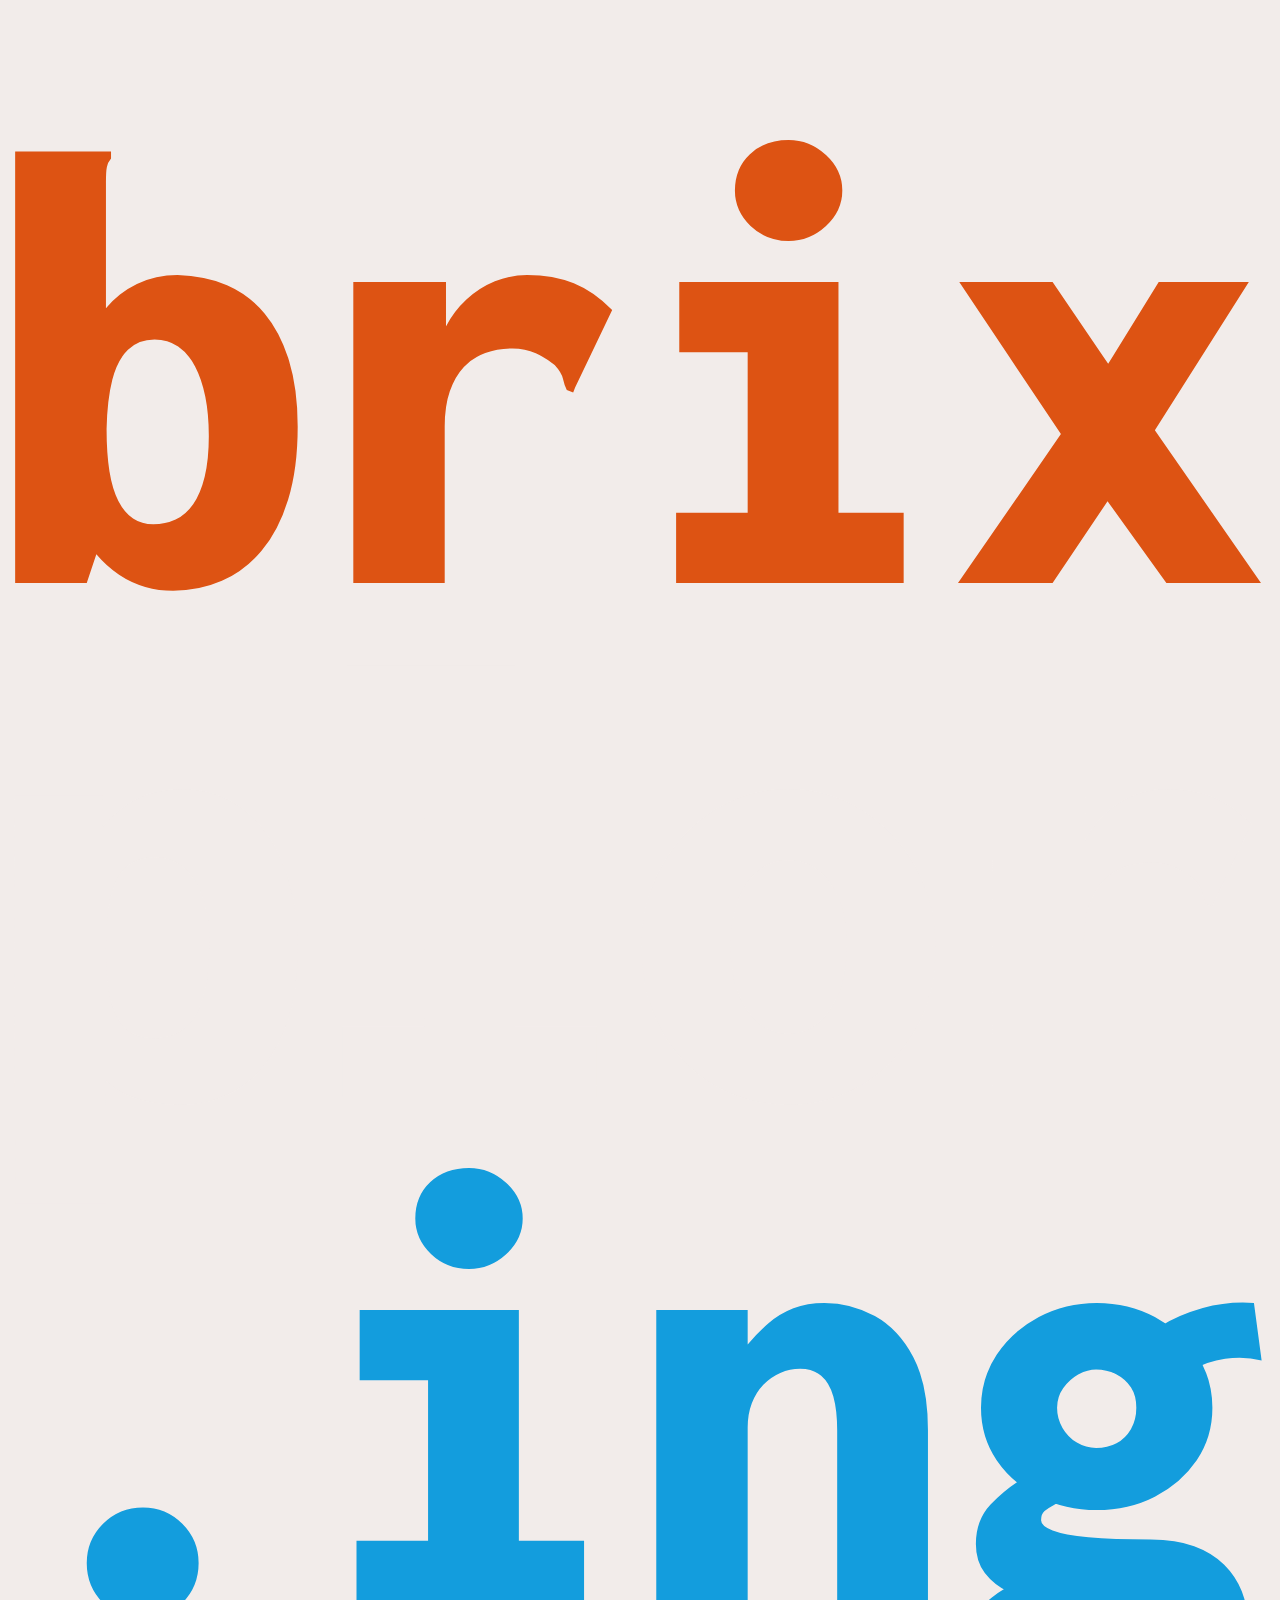
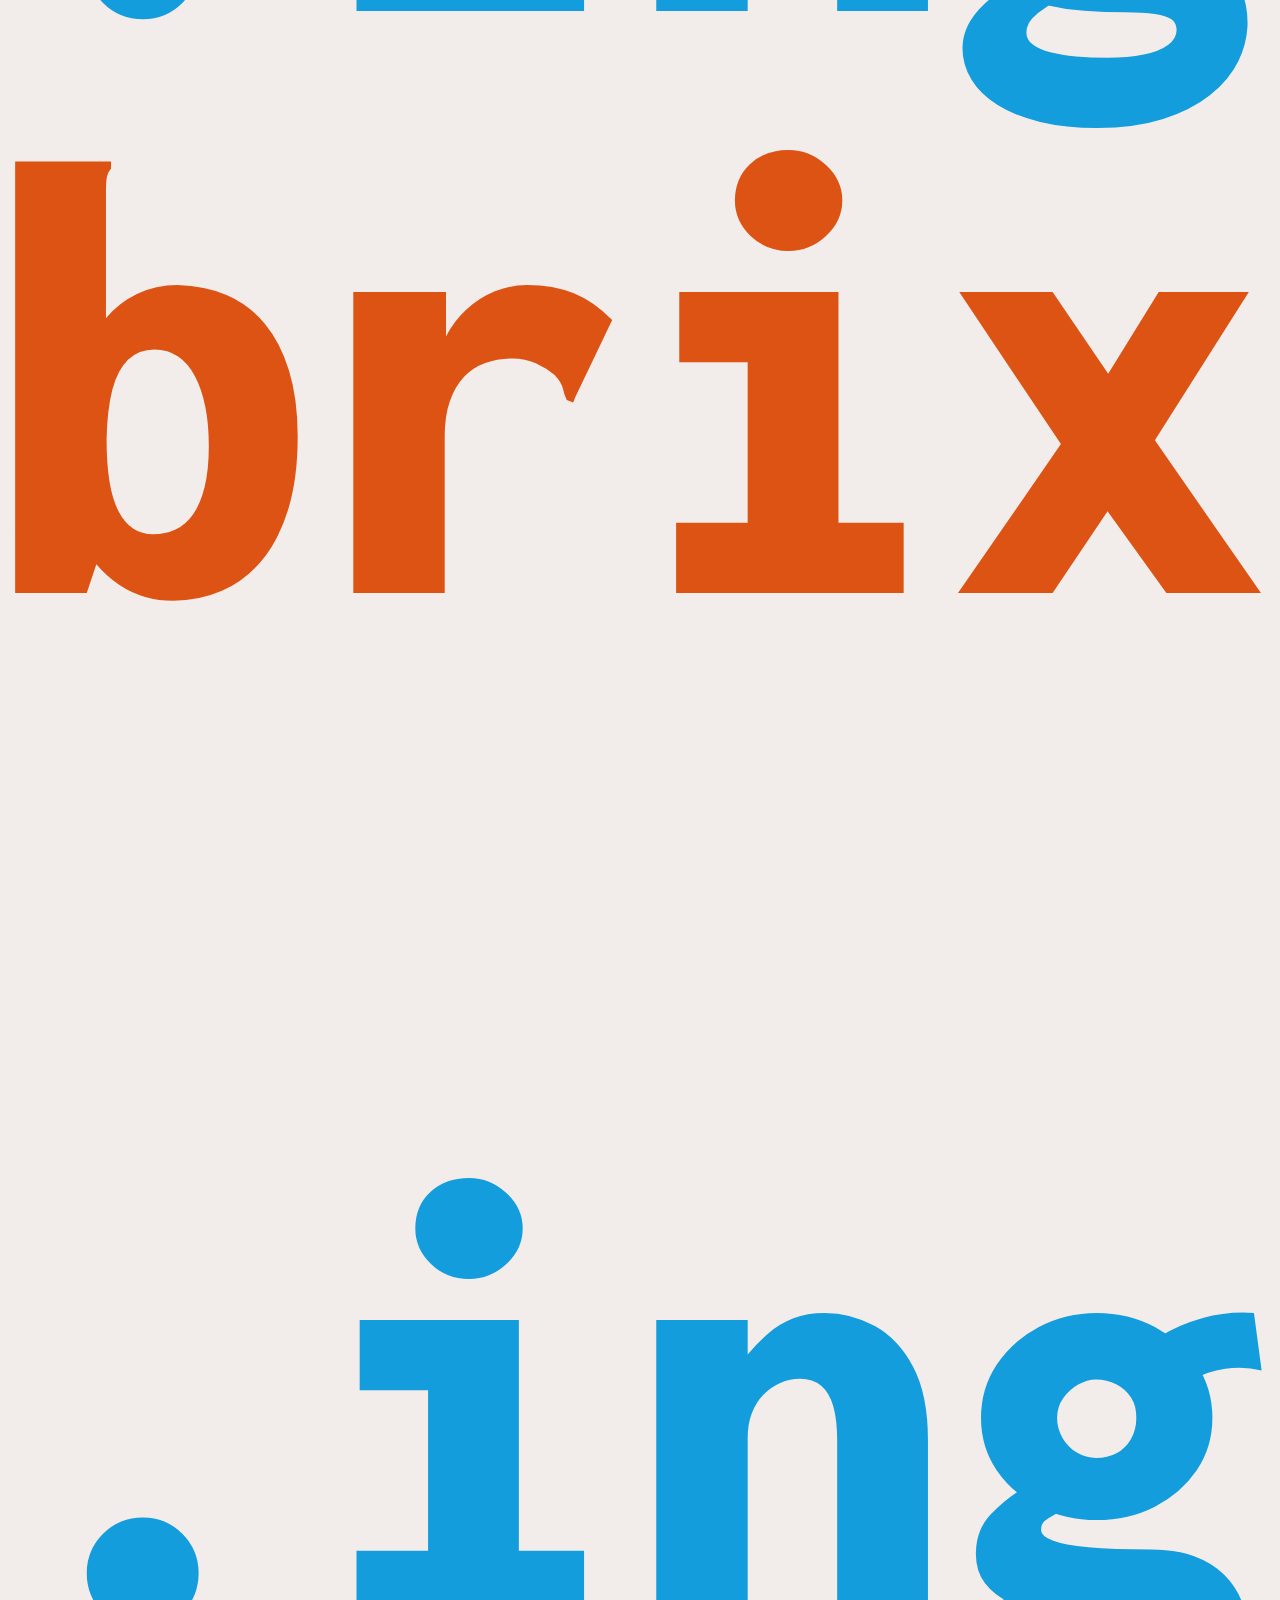
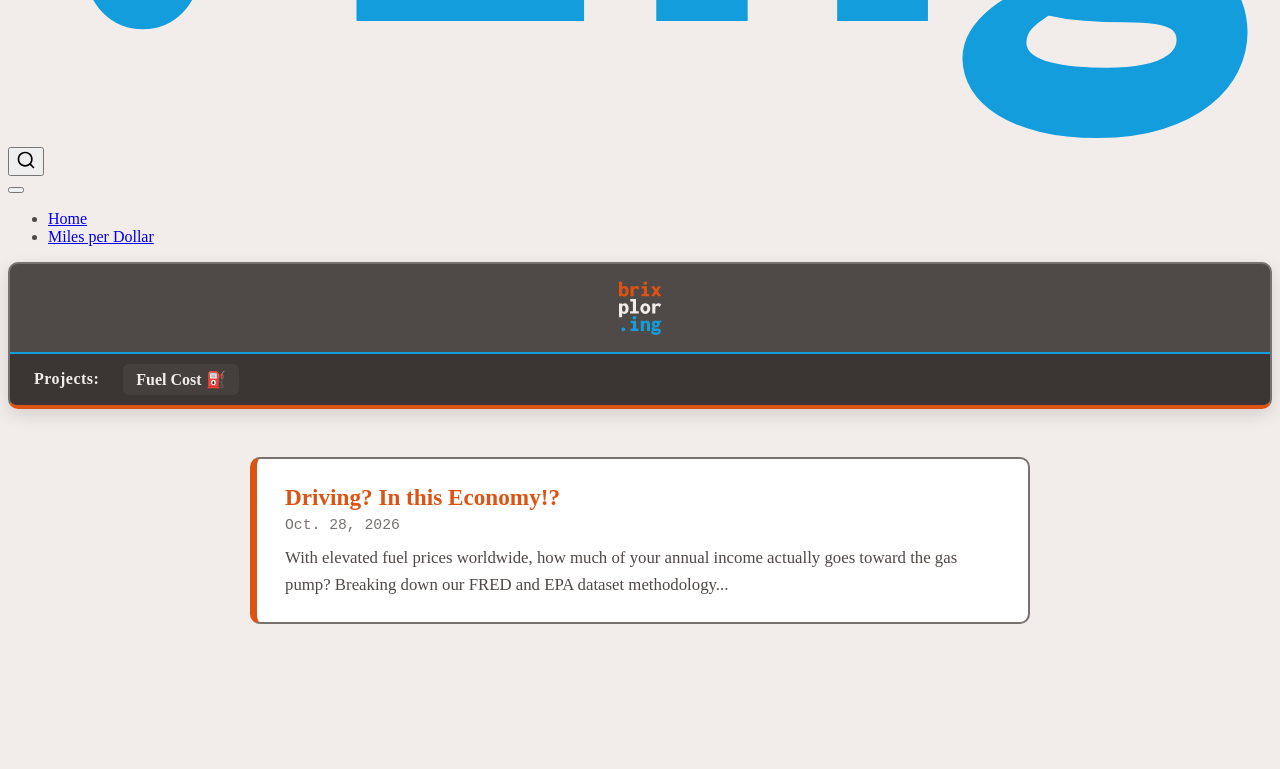
==== commit 3441b8d7: "footer & about page" ====
--- a/docs/index.html
+++ b/docs/index.html
@@ -212,6 +212,49 @@
 
 
 </main> <!-- /main -->
+<footer id="main-footer" class="site-footer">
+
+  <div class="footer-content">
+
+    <div class="footer-left">
+
+      <!-- GitHub Repo Link -->
+
+      <a href="https://github.com/brixplor/brixplor.ing" class="footer-icon-link" target="_blank" rel="noopener noreferrer" aria-label="GitHub Repository" title="GitHub Repository">
+
+        <svg xmlns="http://www.w3.org/2000/svg" width="24" height="24" viewbox="0 0 24 24" fill="currentColor">
+
+          <path d="M12 0C5.37 0 0 5.37 0 12c0 5.31 3.435 9.795 8.205 11.385.6.105.825-.255.825-.57 0-.285-.015-1.23-.015-2.235-3.015.555-3.795-.735-4.035-1.41-.135-.345-.72-1.41-1.23-1.695-.42-.225-1.02-.78-.015-.795.945-.015 1.62.87 1.845 1.23 1.08 1.815 2.805 1.305 3.495.99.105-.78.42-1.305.765-1.605-2.67-.3-5.46-1.335-5.46-5.925 0-1.305.465-2.385 1.23-3.225-.12-.3-.54-1.53.12-3.18 0 0 1.005-.315 3.3 1.23.96-.27 1.98-.405 3-.405s2.04.135 3 .405c2.295-1.56 3.3-1.23 3.3-1.23.66 1.65.24 2.88.12 3.18.765.84 1.23 1.905 1.23 3.225 0 4.605-2.805 5.625-5.475 5.925.435.375.81 1.095.81 2.22 0 1.605-.015 2.895-.015 3.3 0 .315.225.69.825.57A12.02 12.02 0 0024 12c0-6.63-5.37-12-12-12z"></path>
+
+        </svg>
+
+      </a>
+
+
+
+      <!-- LinkedIn Profile Link -->
+
+      <a href="https://www.linkedin.com/in/brian-whitney001/" class="footer-icon-link" target="_blank" rel="noopener noreferrer" aria-label="LinkedIn Profile" title="LinkedIn Profile">
+
+        <svg xmlns="http://www.w3.org/2000/svg" width="24" height="24" viewbox="0 0 24 24" fill="currentColor">
+
+          <path d="M20.447 20.452h-3.554v-5.569c0-1.328-.027-3.037-1.852-3.037-1.853 0-2.136 1.445-2.136 2.939v5.667H9.351V9h3.414v1.561h.046c.477-.9 1.637-1.85 3.37-1.85 3.601 0 4.267 2.37 4.267 5.455v6.286zM5.337 7.433a2.062 2.062 0 01-2.063-2.065 2.064 2.064 0 112.063 2.065zm1.782 13.019H3.555V9h3.564v11.452zM22.225 0H1.771C.792 0 0 .774 0 1.729v20.542C0 23.227.792 24 1.771 24h20.451C23.2 24 24 23.227 24 22.271V1.729C24 .774 23.2 0 22.222 0h.003z"></path>
+
+        </svg>
+
+      </a>
+
+
+
+      <!-- About Page Link -->
+
+      <a href="about.html" class="project-link">About</a>
+
+    </div>
+
+  </div>
+
+</footer>
 <script id="quarto-html-after-body" type="application/javascript">
   window.document.addEventListener("DOMContentLoaded", function (event) {
     const icon = "";
--- a/docs/styles.css
+++ b/docs/styles.css
@@ -172,7 +172,7 @@
   /* Return to Top Button */
   .back-to-top {
     position: fixed;
-    bottom: 2rem;
+    bottom: 4.5rem;
     right: 2rem;
     width: 48px;
     height: 48px;
@@ -196,4 +196,237 @@
     color: #ffffff;
     border-color: var(--brix-blue);
     transform: translateY(-3px);
-  }+  }
+
+  /* Reserve space at the bottom of the page so the fixed footer never covers content */
+body {
+  padding-bottom: 4.5rem;
+}
+
+/* Fixed Footer Matching Header Styling */
+.site-footer {
+  position: fixed;
+  bottom: 0;
+  left: 0;
+  width: 100%;
+  z-index: 1000;
+  background-color: var(--brix-dark-gray);
+  border-top: 4px solid var(--brix-orange);
+  box-shadow: 0 -4px 14px rgba(0, 0, 0, 0.15);
+  padding: 0.6rem 1.5rem;
+}
+
+.footer-content {
+  max-width: 960px;
+  margin: 0 auto;
+  display: flex;
+  align-items: center;
+  justify-content: center;
+}
+
+.footer-left {
+  display: flex;
+  align-items: center;
+  gap: 1rem;
+}
+
+/* SVG Icon Buttons */
+.footer-icon-link {
+  color: var(--brix-offwhite);
+  display: flex;
+  align-items: center;
+  justify-content: center;
+  width: 38px;
+  height: 38px;
+  border-radius: 6px;
+  border: 1px solid rgba(255, 255, 255, 0.15);
+  background-color: rgba(255, 255, 255, 0.05);
+  transition: all 0.2s ease;
+}
+
+.footer-icon-link:hover {
+  background-color: var(--brix-blue);
+  color: #ffffff;
+  border-color: var(--brix-offwhite);
+  transform: translateY(-2px);
+}
+
+.about-bio-card {
+  max-width: 780px;
+  margin: 0 auto 2.25rem auto;
+  background-color: var(--brix-card-bg);
+  border: 2px solid var(--brix-mid-gray);
+  border-left: 7px solid var(--brix-orange);
+  border-radius: 10px;
+  padding: 2rem 2.25rem;
+  box-shadow: 0 4px 14px rgba(0, 0, 0, 0.06);
+}
+
+.about-heading {
+  margin-top: 0;
+  margin-bottom: 1rem;
+  font-size: 1.8rem;
+  font-weight: 800;
+  color: var(--brix-orange);
+}
+
+.about-text {
+  font-size: 1.15rem;
+  line-height: 1.75;
+  color: var(--brix-dark-gray);
+  margin-bottom: 1.1rem;
+}
+
+.about-text:last-child {
+  margin-bottom: 0;
+}
+
+.inline-home-link {
+  color: var(--brix-orange);
+  font-family: monospace;
+  font-weight: 700;
+  text-decoration: underline;
+  text-underline-offset: 3px;
+  transition: color 0.2s ease;
+}
+
+.inline-home-link:hover {
+  color: var(--brix-blue);
+}
+
+/* Detailed Embed Cards Grid (LinkedIn & GitHub) */
+.embed-cards-grid {
+  max-width: 780px;
+  margin: 0 auto;
+  display: grid;
+  grid-template-columns: 1fr 1fr;
+  gap: 1.5rem;
+}
+
+@media (max-width: 700px) {
+  .embed-cards-grid {
+    grid-template-columns: 1fr;
+  }
+}
+/* default embed card class. Used by LinkedIn card on about.qmd */
+.rich-embed-card {
+  display: flex;
+  flex-direction: column;
+  justify-content: space-between;
+  text-decoration: none;
+  color: inherit;
+  background-color: var(--brix-card-bg);
+  border: 2px solid var(--brix-mid-gray);
+  border-top: 5px solid var(--brix-blue);
+  border-radius: 10px;
+  padding: 1.5rem;
+  transition: transform 0.22s cubic-bezier(0.22, 1, 0.36, 1),
+              box-shadow 0.22s cubic-bezier(0.22, 1, 0.36, 1),
+              border-color 0.22s ease;
+}
+/* embed card for github */
+.rich-embed-card.github-card {
+  border-top-color: var(--brix-orange);
+}
+/* default embed card changes from blue to orange upon hover */
+.rich-embed-card:hover {
+  transform: translateY(-5px);
+  border-color: var(--brix-orange);
+  box-shadow: 0 10px 22px rgba(19, 157, 221, 0.16);
+}
+/* github embed card changes from orange to blue upon hover */
+.rich-embed-card.github-card:hover {
+  transform: translateY(-5px);
+  border-color: var(--brix-blue);
+  box-shadow: 0 10px 22px rgba(19, 157, 221, 0.16);
+}
+
+.embed-card-header {
+  display: flex;
+  align-items: center;
+  gap: 0.85rem;
+  margin-bottom: 0.85rem;
+}
+
+.embed-platform-label {
+  display: block;
+  font-family: monospace;
+  font-size: 0.8rem;
+  text-transform: uppercase;
+  letter-spacing: 0.05em;
+  color: var(--brix-mid-gray);
+}
+
+.embed-card-title {
+  margin: 0;
+  font-size: 1.25rem;
+  font-weight: 800;
+  color: var(--brix-dark-gray);
+}
+
+.embed-card-desc {
+  font-size: 0.96rem;
+  line-height: 1.55;
+  color: var(--brix-dark-gray);
+  margin: 0 0 1.1rem 0;
+}
+
+.embed-tags {
+  display: flex;
+  flex-wrap: wrap;
+  gap: 0.5rem;
+  margin-bottom: 1.1rem;
+}
+
+.embed-tag {
+  display: inline-flex;
+  align-items: center;
+  gap: 0.35rem;
+  font-family: monospace;
+  font-size: 0.82rem;
+  background-color: var(--brix-offwhite);
+  color: var(--brix-dark-gray);
+  padding: 0.2rem 0.6rem;
+  border-radius: 5px;
+  border: 1px solid rgba(119, 114, 111, 0.3);
+}
+
+.lang-dot {
+  width: 9px;
+  height: 9px;
+  border-radius: 50%;
+  display: inline-block;
+}
+
+.py-dot { background-color: #3572A5; }
+.ojs-dot { background-color: #f1e05a; }
+.qmd-dot { background-color: #dd5313; }
+
+.embed-cta {
+  font-weight: 700;
+  font-size: 0.95rem;
+  color: var(--brix-orange);
+  transition: color 0.2s ease;
+}
+
+.rich-embed-card:hover .embed-cta {
+  color: var(--brix-blue);
+}
+
+.github-dynamic-card {
+  display: flex;
+  align-items: stretch;
+  transition: transform 0.22s cubic-bezier(0.22, 1, 0.36, 1);
+}
+
+.github-dynamic-card:hover {
+  transform: translateY(-5px);
+}
+
+.dynamic-svg-img {
+  width: 100%;
+  height: 100%;
+  object-fit: cover;
+  border-radius: 10px;
+  box-shadow: 0 4px 14px rgba(0, 0, 0, 0.06);
+}
